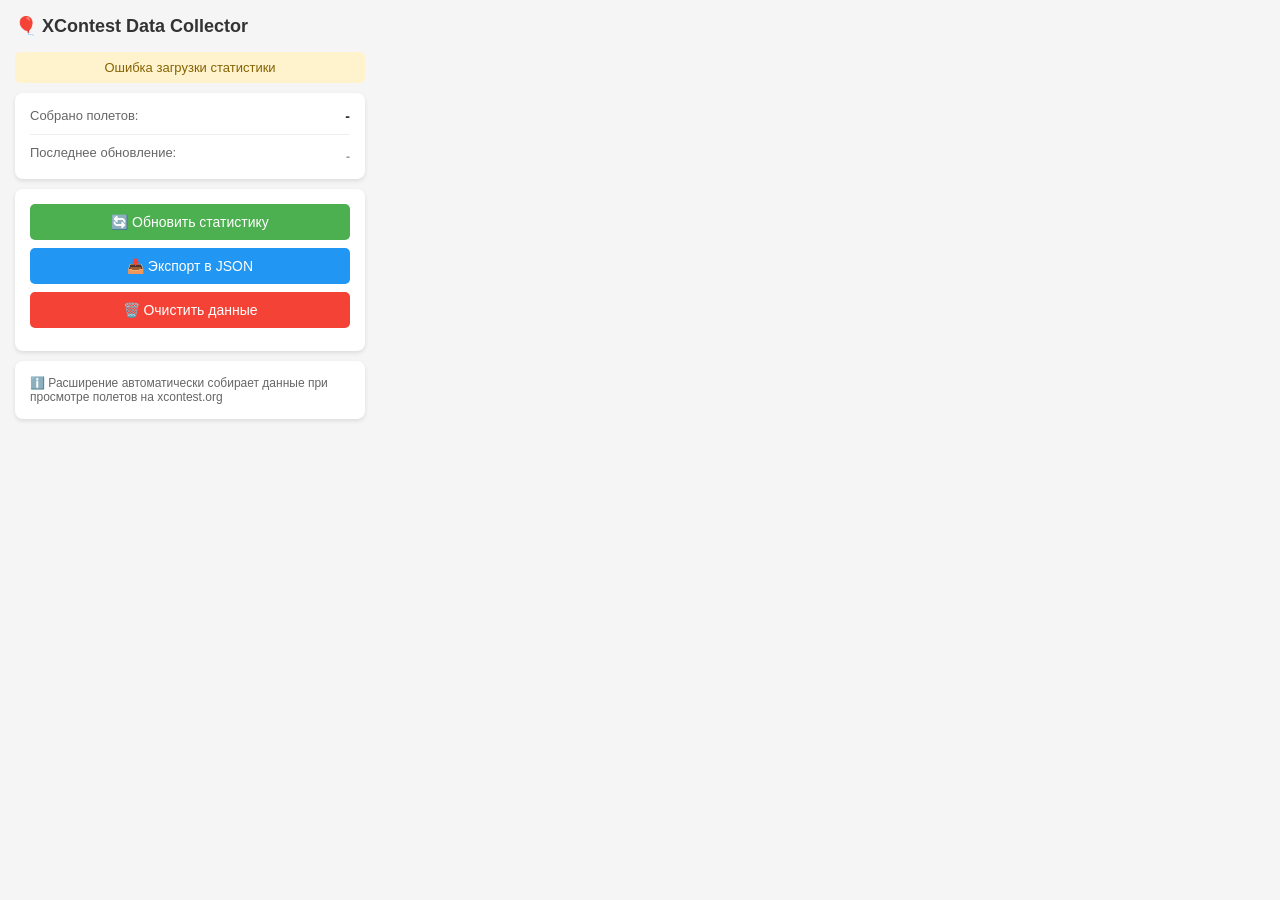
==== extensions/xcontest_data_collector/popup.html @ 959bf513 "feat: training setup improvements and xContest data integration Major changes: - Fix TensorFlow Dime" ====
<!DOCTYPE html>
<html lang="ru">
<head>
  <meta charset="UTF-8">
  <meta name="viewport" content="width=device-width, initial-scale=1.0">
  <title>XContest Data Collector</title>
  <style>
    body {
      width: 350px;
      padding: 15px;
      font-family: -apple-system, BlinkMacSystemFont, 'Segoe UI', Roboto, Arial, sans-serif;
      margin: 0;
      background: #f5f5f5;
    }

    h1 {
      font-size: 18px;
      margin: 0 0 15px 0;
      color: #333;
    }

    .card {
      background: white;
      border-radius: 8px;
      padding: 15px;
      margin-bottom: 10px;
      box-shadow: 0 2px 4px rgba(0,0,0,0.1);
    }

    .stat-row {
      display: flex;
      justify-content: space-between;
      margin-bottom: 10px;
      padding-bottom: 10px;
      border-bottom: 1px solid #eee;
    }

    .stat-row:last-child {
      margin-bottom: 0;
      padding-bottom: 0;
      border-bottom: none;
    }

    .stat-label {
      color: #666;
      font-size: 13px;
    }

    .stat-value {
      font-weight: bold;
      color: #333;
      font-size: 14px;
    }

    .button {
      width: 100%;
      padding: 10px;
      margin-bottom: 8px;
      border: none;
      border-radius: 5px;
      cursor: pointer;
      font-size: 14px;
      font-weight: 500;
      transition: background 0.2s;
    }

    .button-primary {
      background: #4CAF50;
      color: white;
    }

    .button-primary:hover {
      background: #45a049;
    }

    .button-secondary {
      background: #2196F3;
      color: white;
    }

    .button-secondary:hover {
      background: #0b7dda;
    }

    .button-danger {
      background: #f44336;
      color: white;
    }

    .button-danger:hover {
      background: #da190b;
    }

    .status {
      padding: 8px;
      border-radius: 5px;
      margin-bottom: 10px;
      font-size: 13px;
      text-align: center;
    }

    .status-success {
      background: #d4edda;
      color: #155724;
    }

    .status-info {
      background: #d1ecf1;
      color: #0c5460;
    }

    .status-warning {
      background: #fff3cd;
      color: #856404;
    }

    #lastUpdate {
      font-size: 12px;
      color: #999;
      margin-top: 5px;
    }

    .loading {
      text-align: center;
      color: #666;
      padding: 20px;
    }
  </style>
</head>
<body>
  <h1>🎈 XContest Data Collector</h1>

  <div id="status" class="status status-info" style="display: none;"></div>

  <div class="card">
    <div class="stat-row">
      <span class="stat-label">Собрано полетов:</span>
      <span class="stat-value" id="flightsCount">-</span>
    </div>
    <div class="stat-row">
      <span class="stat-label">Последнее обновление:</span>
      <span class="stat-value" id="lastUpdate">-</span>
    </div>
  </div>

  <div class="card">
    <button id="refreshBtn" class="button button-primary">🔄 Обновить статистику</button>
    <button id="exportBtn" class="button button-secondary">📥 Экспорт в JSON</button>
    <button id="clearBtn" class="button button-danger">🗑️ Очистить данные</button>
  </div>

  <div class="card">
    <p style="font-size: 12px; color: #666; margin: 0;">
      ℹ️ Расширение автоматически собирает данные при просмотре полетов на xcontest.org
    </p>
  </div>

  <script src="popup.js"></script>
</body>
</html>
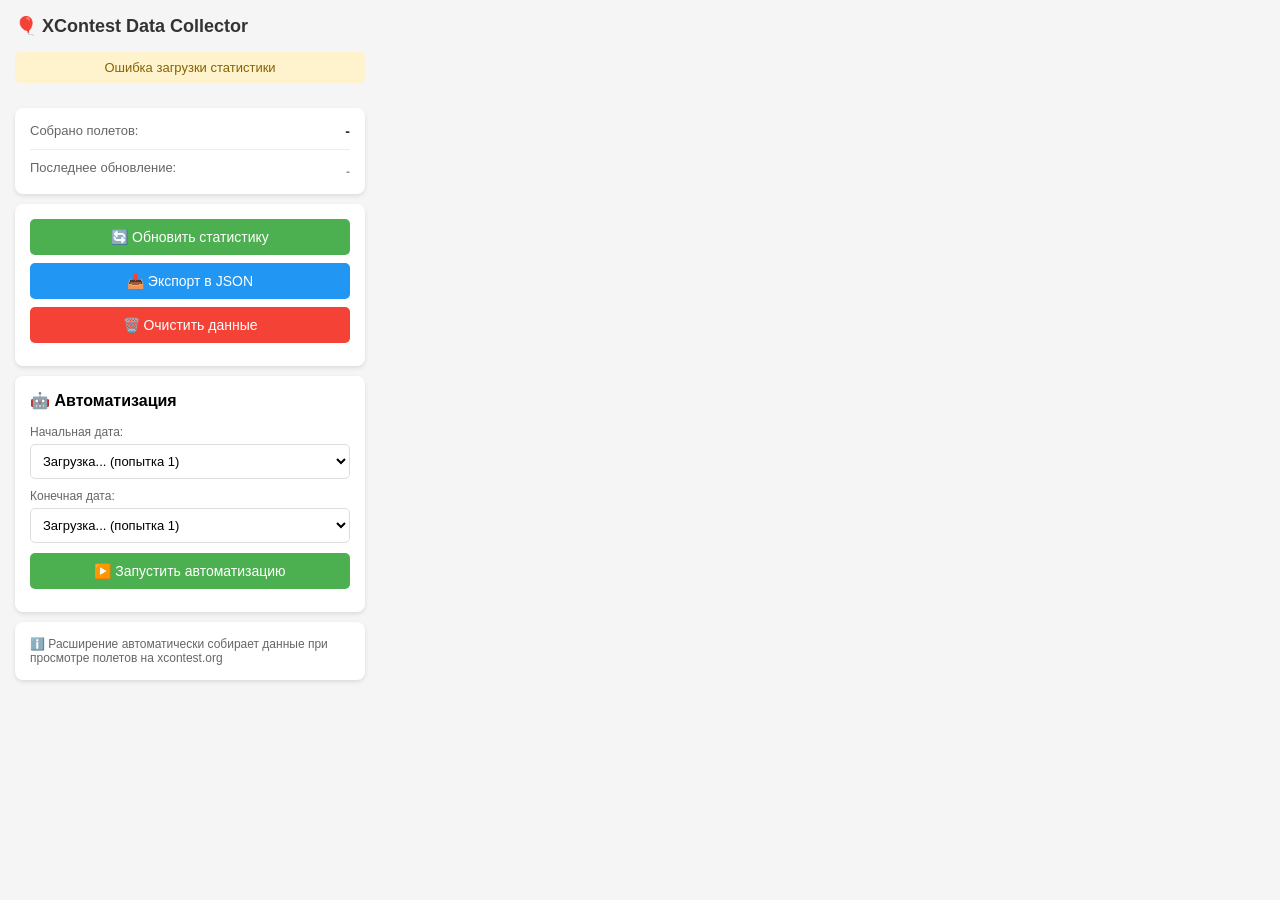
==== commit fbb2eaef: "feat(extension): add automation features to xcontest data collector - Add automation.js for automate" ====
--- a/extensions/xcontest_data_collector/popup.html
+++ b/extensions/xcontest_data_collector/popup.html
@@ -91,12 +91,17 @@
       background: #da190b;
     }
 
+    .status-container {
+      min-height: 46px;
+      margin-bottom: 10px;
+    }
+
     .status {
       padding: 8px;
       border-radius: 5px;
-      margin-bottom: 10px;
       font-size: 13px;
       text-align: center;
+      transition: opacity 0.3s ease;
     }
 
     .status-success {
@@ -125,12 +130,64 @@
       color: #666;
       padding: 20px;
     }
+
+    /* Стили для автоматизации */
+    .form-group {
+      margin-bottom: 10px;
+    }
+
+    .form-label {
+      display: block;
+      font-size: 12px;
+      color: #666;
+      margin-bottom: 5px;
+    }
+
+    .form-select {
+      width: 100%;
+      padding: 8px;
+      border: 1px solid #ddd;
+      border-radius: 5px;
+      font-size: 13px;
+      background: white;
+      cursor: pointer;
+    }
+
+    .form-select:focus {
+      outline: none;
+      border-color: #2196F3;
+    }
+
+    .progress-bar {
+      width: 100%;
+      height: 20px;
+      background: #eee;
+      border-radius: 10px;
+      overflow: hidden;
+      margin-bottom: 10px;
+    }
+
+    .progress-fill {
+      height: 100%;
+      background: linear-gradient(90deg, #4CAF50, #45a049);
+      width: 0%;
+      transition: width 0.3s ease;
+    }
+
+    .progress-text {
+      font-size: 12px;
+      color: #666;
+      margin-bottom: 10px;
+      line-height: 1.4;
+    }
   </style>
 </head>
 <body>
   <h1>🎈 XContest Data Collector</h1>
 
-  <div id="status" class="status status-info" style="display: none;"></div>
+  <div class="status-container">
+    <div id="status" class="status status-info" style="display: none;"></div>
+  </div>
 
   <div class="card">
     <div class="stat-row">
@@ -149,6 +206,41 @@
     <button id="clearBtn" class="button button-danger">🗑️ Очистить данные</button>
   </div>
 
+  <!-- Карточка автоматизации -->
+  <div class="card">
+    <h2 style="font-size: 16px; margin: 0 0 15px 0;">🤖 Автоматизация</h2>
+
+    <!-- Выбор диапазона дат -->
+    <div class="form-group">
+      <label class="form-label">Начальная дата:</label>
+      <select id="startDateSelect" class="form-select">
+        <option value="">Загрузка...</option>
+      </select>
+    </div>
+
+    <div class="form-group">
+      <label class="form-label">Конечная дата:</label>
+      <select id="endDateSelect" class="form-select">
+        <option value="">Загрузка...</option>
+      </select>
+    </div>
+
+    <!-- Прогресс -->
+    <div id="automationProgress" style="display: none; margin-bottom: 10px;">
+      <div class="progress-bar">
+        <div id="progressFill" class="progress-fill"></div>
+      </div>
+      <div class="progress-text">
+        <span id="progressStatus">Обработка...</span>
+      </div>
+    </div>
+
+    <!-- Кнопки управления -->
+    <button id="startAutomationBtn" class="button button-primary">▶️ Запустить автоматизацию</button>
+    <button id="stopAutomationBtn" class="button button-danger" style="display: none;">⏹️ Остановить</button>
+    <button id="resumeAutomationBtn" class="button button-secondary" style="display: none;">▶️ Продолжить</button>
+  </div>
+
   <div class="card">
     <p style="font-size: 12px; color: #666; margin: 0;">
       ℹ️ Расширение автоматически собирает данные при просмотре полетов на xcontest.org
